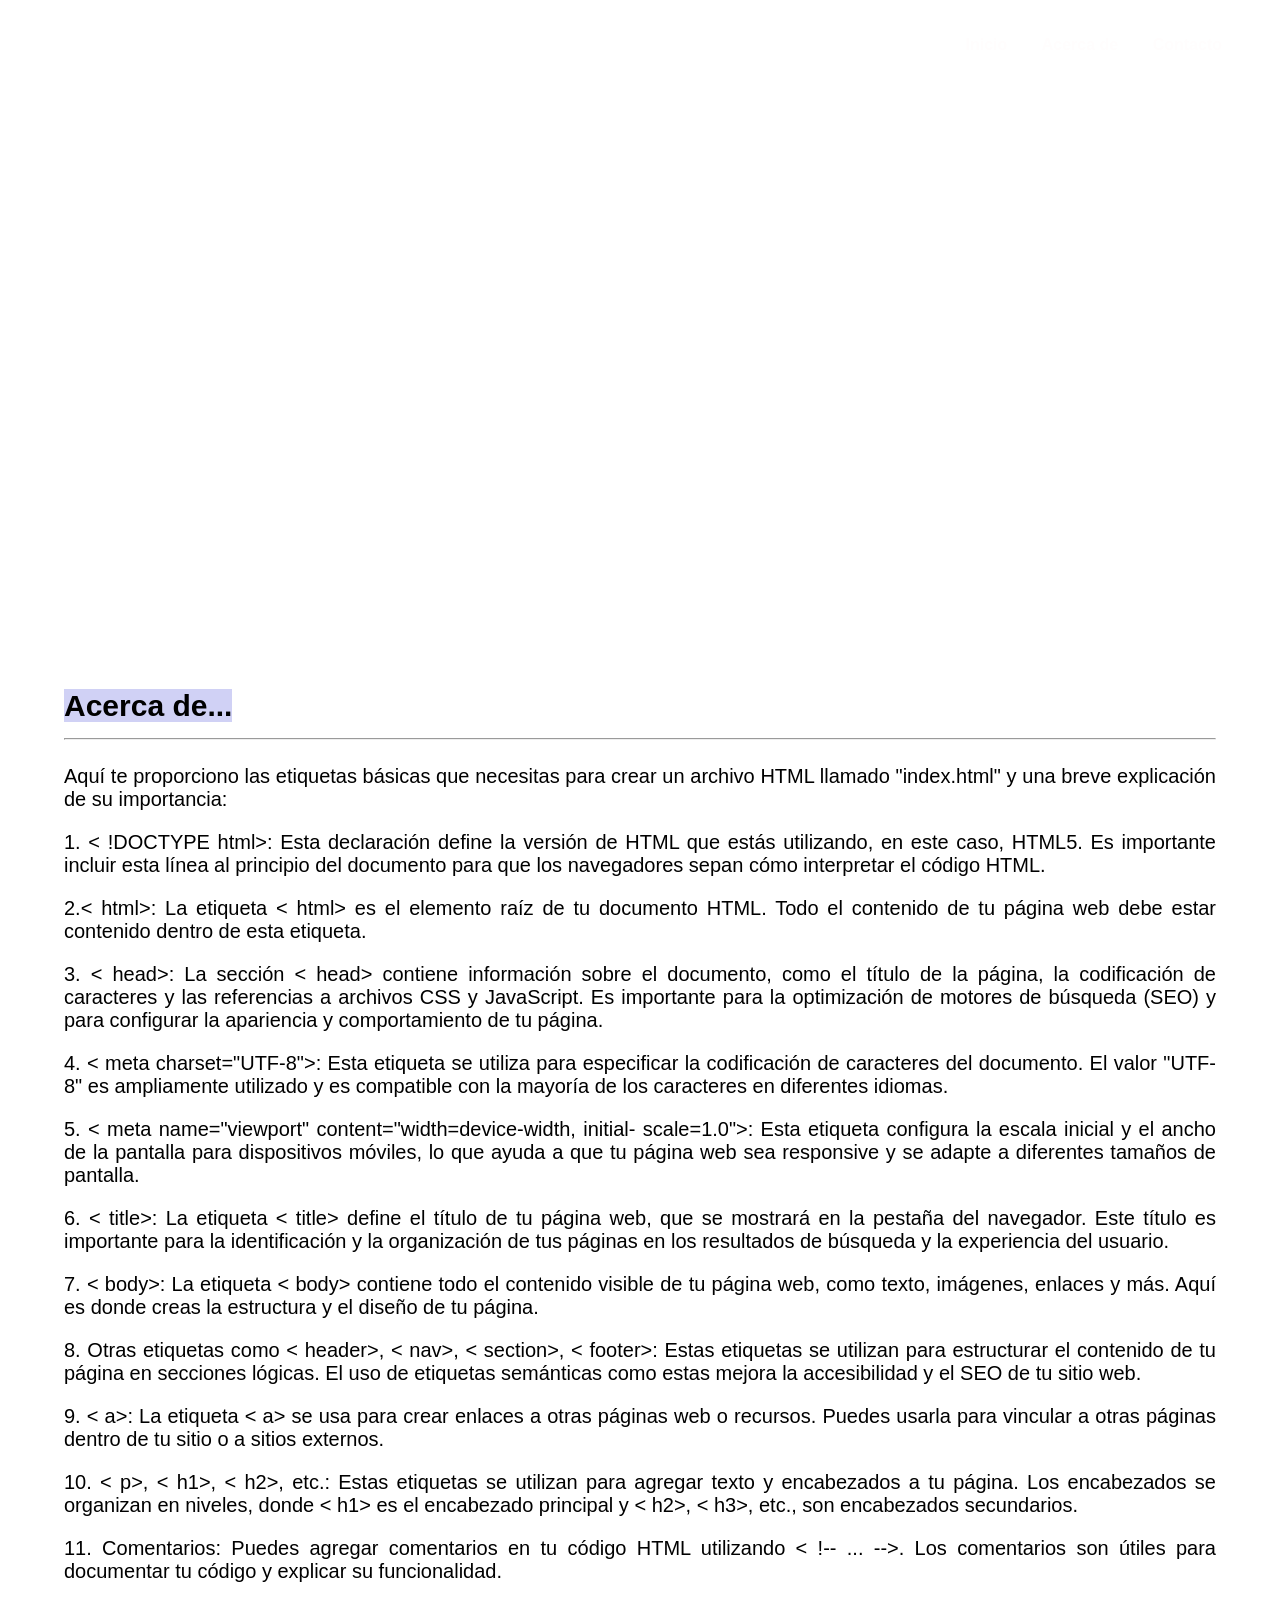
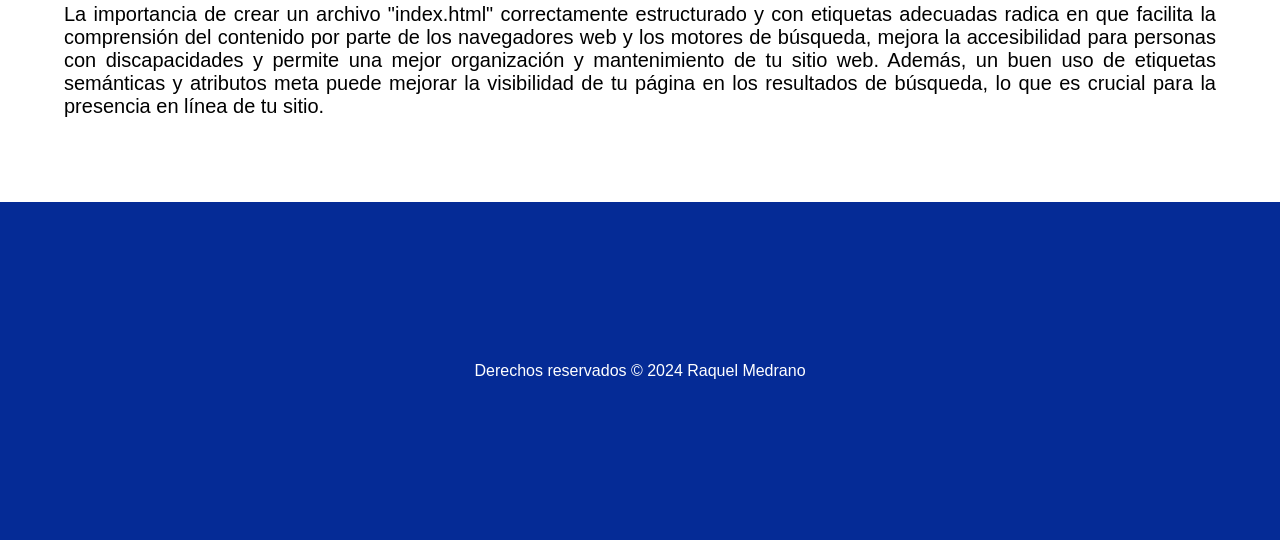
==== about.html @ f6704ee8 "Prueba de cambios" ====
<!DOCTYPE html> <!-- Indica que es un documento HTML, de lo contrario si no lo
ponemos, lo interpretaria como codigo antiguo antes de los 90's Quirks mode,
aparecerian codigos antiguos -->
<html lang="es">

<!--invoca al archivo style.css que contiene todas las configuraciones de estilos de
la página-->
<link rel="stylesheet" href="styles.css">

<!-- Encabezado, el valor atributo id invoca a una funcion del archivo style.css
para dar el formato del menu -->
<header id="mi-encabezado">

<title>CURSO HTML</title>
<!--Creacion del menú utilizando Nav-->
<nav>
<ul>
<li><a href="index.html">Inicio</a></li>
<li><a href="about.html">Acerca de </a></li>
<li><a href="contact.html">Contacto</a></li>
</ul>
</nav>

<!--Texto del encabezado-->
<h1>Curso de HTML</h1>
<p>Acerca de</p>

</header>

<!--Cuerpo del HTML. Las configuraciones de estilos se encuentran en el archivo
style.css-->
<body>

<main>

<!--*CONFIGURACION DEL TEXTO EN EL CUERPO. El tamño y tipo de letra
estan especificados en el archivo style.css*-->
<section class="contenido">
<h2> <span style="background-color:rgb(208, 209, 245);" ;>Acerca
de...</span>
<tr><td> <hr>
</hr></h2>
<p>
Aquí te proporciono las etiquetas básicas que necesitas para crear un
archivo HTML llamado
"index.html" y una breve explicación de su importancia:</p>
<p>
1. < !DOCTYPE html>: Esta declaración define la versión de HTML que
estás utilizando, en este
caso, HTML5. Es importante incluir esta línea al principio del documento
para que los navegadores
sepan cómo interpretar el código HTML.</p>
<p>
2.< html>: La etiqueta < html> es el elemento raíz de tu documento HTML.
Todo el contenido
de tu página web debe estar contenido dentro de esta etiqueta.</p>
<p>
3. < head>: La sección < head> contiene información sobre el documento,
como el título de la página,

la codificación de caracteres y las referencias a archivos CSS y JavaScript.
Es importante para la
optimización de motores de búsqueda (SEO) y para configurar la
apariencia y comportamiento de tu página.</p>
<p>
4. < meta charset="UTF-8">: Esta etiqueta se utiliza para especificar la
codificación de caracteres
del documento. El valor "UTF-8" es ampliamente utilizado y es compatible
con la mayoría de los
caracteres en diferentes idiomas.</p>
<p>

5. < meta name="viewport" content="width=device-width, initial-
scale=1.0">: Esta etiqueta configura

la escala inicial y el ancho de la pantalla para dispositivos móviles, lo que
ayuda a que tu página
web sea responsive y se adapte a diferentes tamaños de pantalla.</p>
<p>
6. < title>: La etiqueta < title> define el título de tu página web, que se
mostrará en la pestaña
del navegador. Este título es importante para la identificación y la
organización de tus páginas en
los resultados de búsqueda y la experiencia del usuario.</p>
<p>
7. < body>: La etiqueta < body> contiene todo el contenido visible de tu
página web, como texto,
imágenes, enlaces y más. Aquí es donde creas la estructura y el diseño de
tu página.</p>
<p>
8. Otras etiquetas como < header>, < nav>, < section>, < footer>: Estas
etiquetas se utilizan para
estructurar el contenido de tu página en secciones lógicas. El uso de
etiquetas semánticas como

estas mejora la accesibilidad y el SEO de tu sitio web.</p>
<p>
9. < a>: La etiqueta < a> se usa para crear enlaces a otras páginas web o
recursos. Puedes usarla
para vincular a otras páginas dentro de tu sitio o a sitios externos.</p>
<p>
10. < p>, < h1>, < h2>, etc.: Estas etiquetas se utilizan para agregar texto y
encabezados a tu página.
Los encabezados se organizan en niveles, donde < h1> es el encabezado
principal y < h2>, < h3>, etc.,
son encabezados secundarios.
</p>
<p>
11. Comentarios: Puedes agregar comentarios en tu código HTML
utilizando < !-- ... -->. Los comentarios
son útiles para documentar tu código y explicar su funcionalidad.</p>
<p>
La importancia de crear un archivo "index.html" correctamente
estructurado y con etiquetas adecuadas
radica en que facilita la comprensión del contenido por parte de los
navegadores web y los motores
de búsqueda, mejora la accesibilidad para personas con discapacidades y
permite una mejor organización
y mantenimiento de tu sitio web. Además, un buen uso de etiquetas
semánticas y atributos meta puede
mejorar la visibilidad de tu página en los resultados de búsqueda, lo que es
crucial para la presencia
en línea de tu sitio.</p>

</td></tr>

</section>
</main>

<!--Pie de pagina-->
<!--el atributo Class="footer" invoca a una funcion del archivo style.css para dar
el formato del pie de pagina-->
<div class="footer">Derechos reservados © 2024 Raquel Medrano</div>

<!--Invoca al archivo script.js que contiene la funcion que controla el
comportamiento del menu-->
<script src="script.js"></script>
</body>
</html>
---- styles.css ----
/*CONFIGURACION DEL ENCABEZADO*/

/* Establece una imagen de fondo para el encabezado */
#mi-encabezado {
background-image: url('img/Cuidad.jpg'); /* Reemplaza 'ruta-de-tu-imagen.jpg'
con la ubicación de tu imagen */
background-size: cover; /* Ajusta la imagen para cubrir todo el fondo */
background-position: center; /* Centra la imagen en el encabezado */
height: 35rem; /* Altura del encabezado (ajusta según tus necesidades) */

color: #ffffff; /* Color del texto en el encabezado para asegurar la legibilidad */
text-orientation: upright;
text-align: center; /* Alinea el contenido al centro del encabezado */
padding: 20px; /* Espacio de relleno interno para el contenido */

}

/* Estilos adicionales para el Título en el encabezado */
#mi-encabezado h1 {
font-size: 45px; /* Tamaño de fuente del título */
font-family: Arial, Helvetica, sans-serif;
}

/* Estilos adicionales para el texto en el encabezado */
#mi-encabezado p {
font-size: 25px; /* Tamaño de fuente del texto del encabezado */
}

/*CONFIGURACION DEL MENU*/

/* Establece el fondo transparente para el menú */
nav {
background-color: rgba(255, 255, 255, 0);
padding: 20px;
position: fixed; /* Posiciona el menú en la parte superior de la página */
top: 0;
left: 0;
width: 100%;
transition: background-color 0.5s; /* Transición suave para el cambio de color de
fondo */

}

/* Estilos para los elementos menu*/
ul {
list-style-type: none;
text-align: right;
margin-right: 3rem;
}

/*elementos de la lista del menu*/
li {
display: inline;
margin-right: 30px; /* Espacio entre elementos del menú */
}

a {
text-decoration: none;
color: #fffdfd; /* Color del texto del menú */
font-weight: bold;
}

/* Cambia el color del enlace cuando se pasa el mouse por encima */
a:hover {
color: #ff9900; /* Cambia el color al pasar el mouse por encima */
}

/*CONFIGURACION DEL BODY*/
body {
/*configura los margenes de la página*/
margin-top: 0px; /* Ajusta según la altura del menú */
margin-left: 0px;
margin-right: 0px;
font-family: Arial, Helvetica, sans-serif;
}

/*CONFIGURACION DEL CONTENIDO*/
.contenido {
/* configura el color, tamaño de fuente y alineación del texto en el cuerpo de la
página */
color: #000000;
font-size: 20px;
padding: 5%;
text-align:justify;

font-family: Arial, Helvetica, sans-serif;
}

.footer {
background-color: rgb(5,43,150); /* Cambia el color de fondo a azul */
padding: 10rem;
color: #fffdfd;
color: #ffffff; /* Color del texto en el encabezado para asegurar la legibilidad */
text-align: center; /* Alinea el contenido al centro del encabezado */
/* Espacio de relleno interno para el contenido */

}
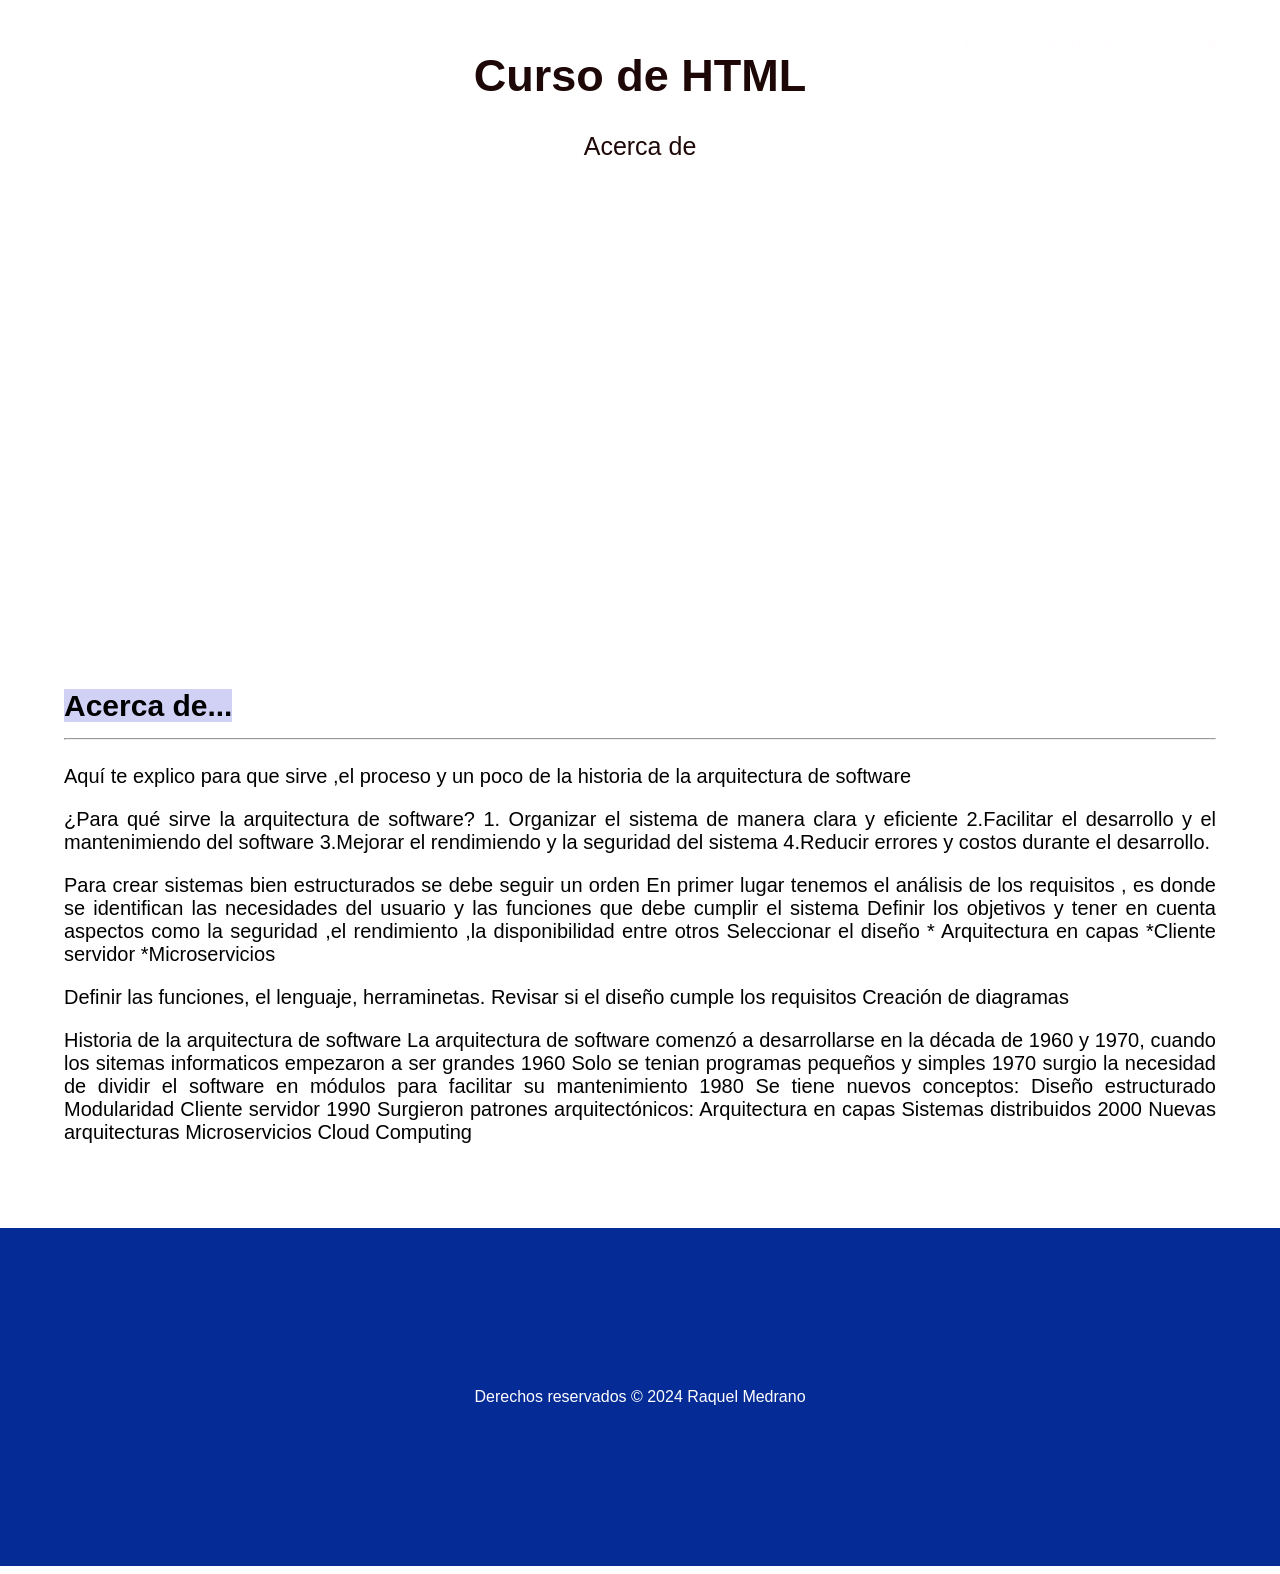
==== commit 73cd2f38: "cambiando el colordel texto del encabezado" ====
--- a/about.html
+++ b/about.html
@@ -41,86 +41,48 @@
 <tr><td> <hr>
 </hr></h2>
 <p>
-Aquí te proporciono las etiquetas básicas que necesitas para crear un
-archivo HTML llamado
-"index.html" y una breve explicación de su importancia:</p>
+Aquí te explico para que sirve ,el proceso y un poco de la historia de la arquitectura de software</p>
 <p>
-1. < !DOCTYPE html>: Esta declaración define la versión de HTML que
-estás utilizando, en este
-caso, HTML5. Es importante incluir esta línea al principio del documento
-para que los navegadores
-sepan cómo interpretar el código HTML.</p>
-<p>
-2.< html>: La etiqueta < html> es el elemento raíz de tu documento HTML.
-Todo el contenido
-de tu página web debe estar contenido dentro de esta etiqueta.</p>
-<p>
-3. < head>: La sección < head> contiene información sobre el documento,
-como el título de la página,
-
-la codificación de caracteres y las referencias a archivos CSS y JavaScript.
-Es importante para la
-optimización de motores de búsqueda (SEO) y para configurar la
-apariencia y comportamiento de tu página.</p>
-<p>
-4. < meta charset="UTF-8">: Esta etiqueta se utiliza para especificar la
-codificación de caracteres
-del documento. El valor "UTF-8" es ampliamente utilizado y es compatible
-con la mayoría de los
-caracteres en diferentes idiomas.</p>
-<p>
-
-5. < meta name="viewport" content="width=device-width, initial-
-scale=1.0">: Esta etiqueta configura
-
-la escala inicial y el ancho de la pantalla para dispositivos móviles, lo que
-ayuda a que tu página
-web sea responsive y se adapte a diferentes tamaños de pantalla.</p>
-<p>
-6. < title>: La etiqueta < title> define el título de tu página web, que se
-mostrará en la pestaña
-del navegador. Este título es importante para la identificación y la
-organización de tus páginas en
-los resultados de búsqueda y la experiencia del usuario.</p>
-<p>
-7. < body>: La etiqueta < body> contiene todo el contenido visible de tu
-página web, como texto,
-imágenes, enlaces y más. Aquí es donde creas la estructura y el diseño de
-tu página.</p>
-<p>
-8. Otras etiquetas como < header>, < nav>, < section>, < footer>: Estas
-etiquetas se utilizan para
-estructurar el contenido de tu página en secciones lógicas. El uso de
-etiquetas semánticas como
-
-estas mejora la accesibilidad y el SEO de tu sitio web.</p>
-<p>
-9. < a>: La etiqueta < a> se usa para crear enlaces a otras páginas web o
-recursos. Puedes usarla
-para vincular a otras páginas dentro de tu sitio o a sitios externos.</p>
-<p>
-10. < p>, < h1>, < h2>, etc.: Estas etiquetas se utilizan para agregar texto y
-encabezados a tu página.
-Los encabezados se organizan en niveles, donde < h1> es el encabezado
-principal y < h2>, < h3>, etc.,
-son encabezados secundarios.
+¿Para qué sirve la arquitectura de software?
+1. Organizar el sistema de manera clara y eficiente
+2.Facilitar el desarrollo y el mantenimiendo del software
+3.Mejorar el rendimiendo y la seguridad del sistema
+4.Reducir errores y costos durante el desarrollo.
+</p>
+<p>Para crear sistemas bien estructurados se debe seguir un orden
+En primer lugar tenemos el análisis de los requisitos , es donde se identifican las necesidades del usuario y las funciones que debe cumplir el sistema
+Definir los objetivos y tener en cuenta aspectos como la seguridad ,el rendimiento ,la disponibilidad entre otros
+Seleccionar el diseño 
+* Arquitectura en capas
+*Cliente servidor
+*Microservicios
 </p>
 <p>
-11. Comentarios: Puedes agregar comentarios en tu código HTML
-utilizando < !-- ... -->. Los comentarios
-son útiles para documentar tu código y explicar su funcionalidad.</p>
+Definir las funciones, el lenguaje, herraminetas.
+Revisar si el diseño cumple los requisitos
+Creación de diagramas
+</p>
 <p>
-La importancia de crear un archivo "index.html" correctamente
-estructurado y con etiquetas adecuadas
-radica en que facilita la comprensión del contenido por parte de los
-navegadores web y los motores
-de búsqueda, mejora la accesibilidad para personas con discapacidades y
-permite una mejor organización
-y mantenimiento de tu sitio web. Además, un buen uso de etiquetas
-semánticas y atributos meta puede
-mejorar la visibilidad de tu página en los resultados de búsqueda, lo que es
-crucial para la presencia
-en línea de tu sitio.</p>
+Historia de la arquitectura de software
+La arquitectura de software comenzó a desarrollarse en la década de 1960 y 1970, cuando los sitemas informaticos empezaron a ser grandes
+1960
+Solo se tenian programas pequeños y simples
+1970 
+surgio la necesidad de dividir el software en módulos para facilitar su mantenimiento
+1980
+Se tiene nuevos conceptos:
+Diseño estructurado
+Modularidad
+Cliente servidor
+1990
+Surgieron patrones arquitectónicos:
+Arquitectura en capas
+Sistemas distribuidos
+2000
+Nuevas arquitecturas
+Microservicios
+Cloud Computing
+</p>
 
 </td></tr>
 
--- a/styles.css
+++ b/styles.css
@@ -2,13 +2,13 @@
 
 /* Establece una imagen de fondo para el encabezado */
 #mi-encabezado {
-background-image: url('img/Cuidad.jpg'); /* Reemplaza 'ruta-de-tu-imagen.jpg'
+background-image: url('img/diseño.jpg'); /* Reemplaza 'ruta-de-tu-imagen.jpg'
 con la ubicación de tu imagen */
 background-size: cover; /* Ajusta la imagen para cubrir todo el fondo */
 background-position: center; /* Centra la imagen en el encabezado */
 height: 35rem; /* Altura del encabezado (ajusta según tus necesidades) */
 
-color: #ffffff; /* Color del texto en el encabezado para asegurar la legibilidad */
+color: #1d0707; /* Color del texto en el encabezado para asegurar la legibilidad */
 text-orientation: upright;
 text-align: center; /* Alinea el contenido al centro del encabezado */
 padding: 20px; /* Espacio de relleno interno para el contenido */
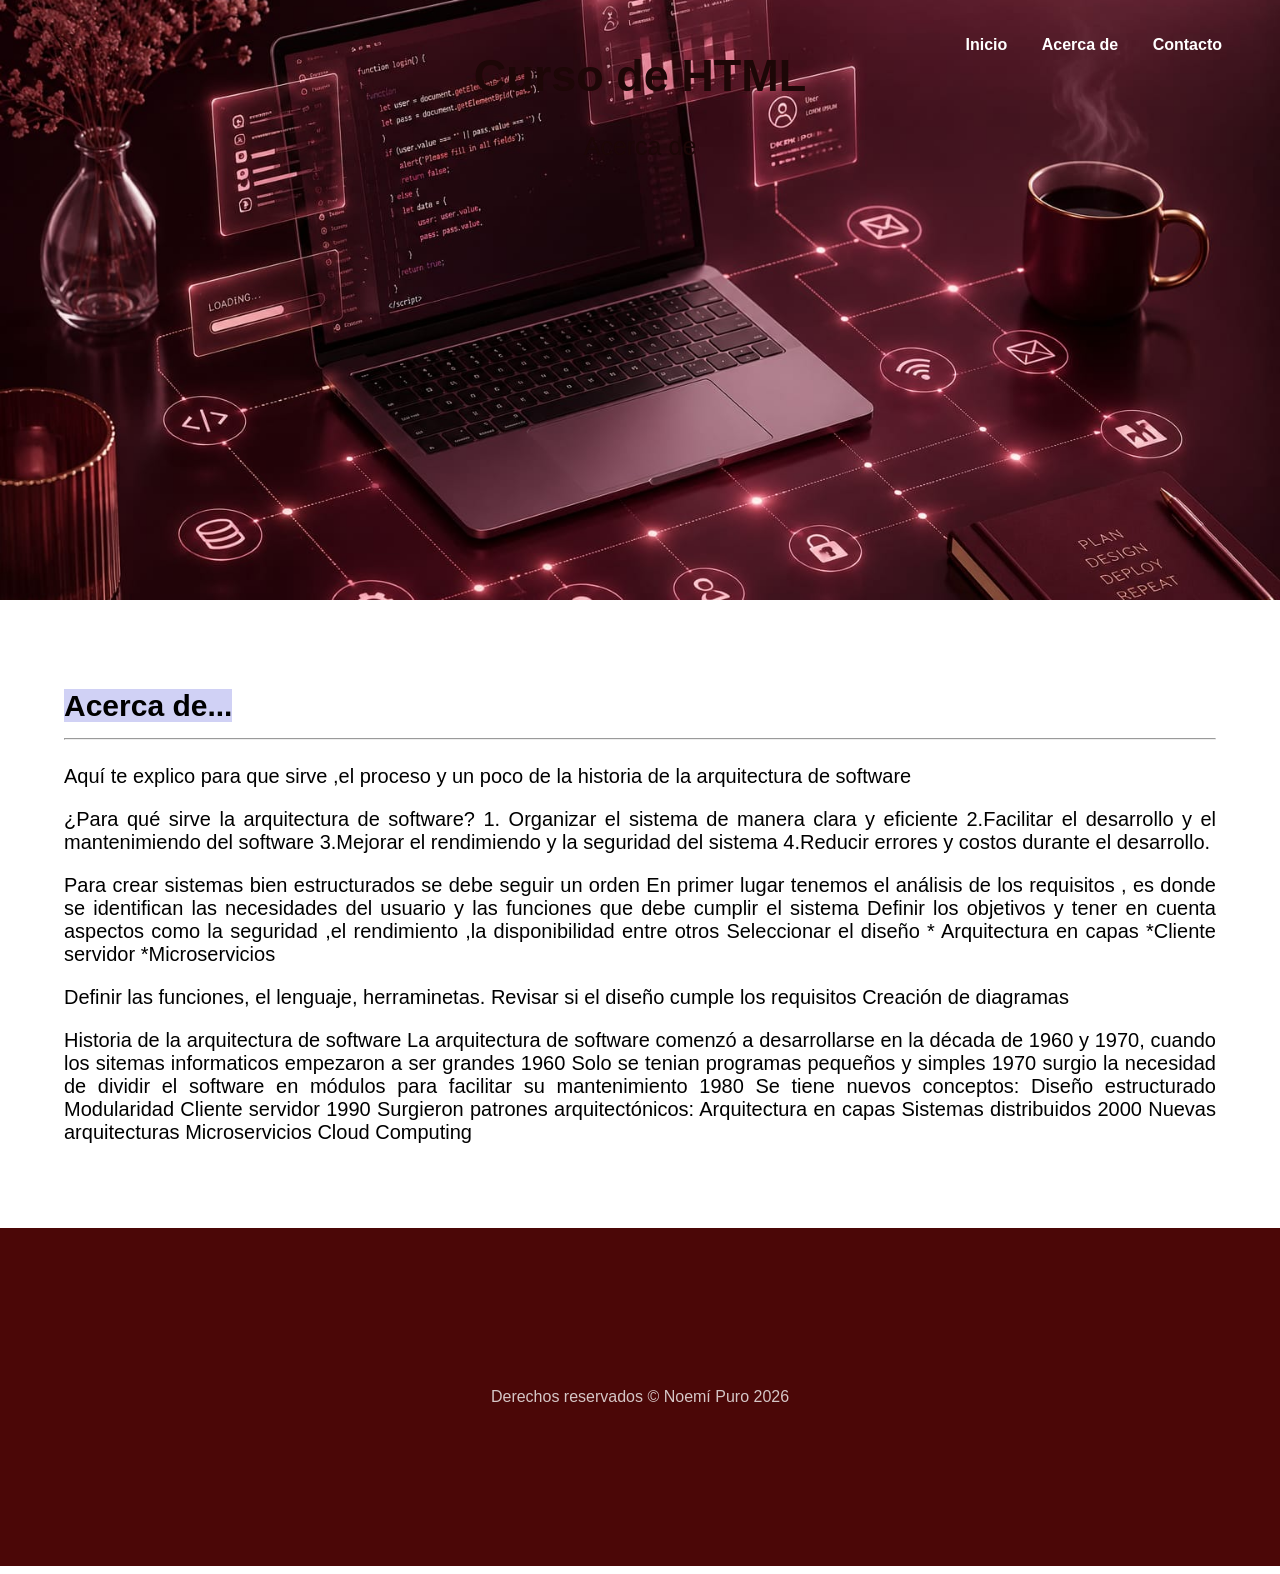
==== commit 568526b8: "haciendo cambios de color en el pie de página y en la letra" ====
--- a/about.html
+++ b/about.html
@@ -92,7 +92,7 @@
 <!--Pie de pagina-->
 <!--el atributo Class="footer" invoca a una funcion del archivo style.css para dar
 el formato del pie de pagina-->
-<div class="footer">Derechos reservados © 2024 Raquel Medrano</div>
+<div class="footer">Derechos reservados © Noemí Puro 2026</div>
 
 <!--Invoca al archivo script.js que contiene la funcion que controla el
 comportamiento del menu-->
--- a/styles.css
+++ b/styles.css
@@ -2,7 +2,7 @@
 
 /* Establece una imagen de fondo para el encabezado */
 #mi-encabezado {
-background-image: url('img/diseño.jpg'); /* Reemplaza 'ruta-de-tu-imagen.jpg'
+background-image: url('img/arquitectura.jpg'); /* Reemplaza 'ruta-de-tu-imagen.jpg'
 con la ubicación de tu imagen */
 background-size: cover; /* Ajusta la imagen para cubrir todo el fondo */
 background-position: center; /* Centra la imagen en el encabezado */
@@ -30,7 +30,7 @@
 
 /* Establece el fondo transparente para el menú */
 nav {
-background-color: rgba(255, 255, 255, 0);
+background-color: rgba(225, 213, 213, 0);
 padding: 20px;
 position: fixed; /* Posiciona el menú en la parte superior de la página */
 top: 0;
@@ -56,13 +56,13 @@
 
 a {
 text-decoration: none;
-color: #fffdfd; /* Color del texto del menú */
+color: #ffffff; /* Color del texto del menú */
 font-weight: bold;
 }
 
 /* Cambia el color del enlace cuando se pasa el mouse por encima */
 a:hover {
-color: #ff9900; /* Cambia el color al pasar el mouse por encima */
+color: #747474; /* Cambia el color al pasar el mouse por encima */
 }
 
 /*CONFIGURACION DEL BODY*/
@@ -87,10 +87,10 @@
 }
 
 .footer {
-background-color: rgb(5,43,150); /* Cambia el color de fondo a azul */
+background-color: rgb(75, 7, 7); /* Cambia el color de fondo a azul */
 padding: 10rem;
 color: #fffdfd;
-color: #ffffff; /* Color del texto en el encabezado para asegurar la legibilidad */
+color: #d5c6c6; /* Color del texto en el encabezado para asegurar la legibilidad */
 text-align: center; /* Alinea el contenido al centro del encabezado */
 /* Espacio de relleno interno para el contenido */
 
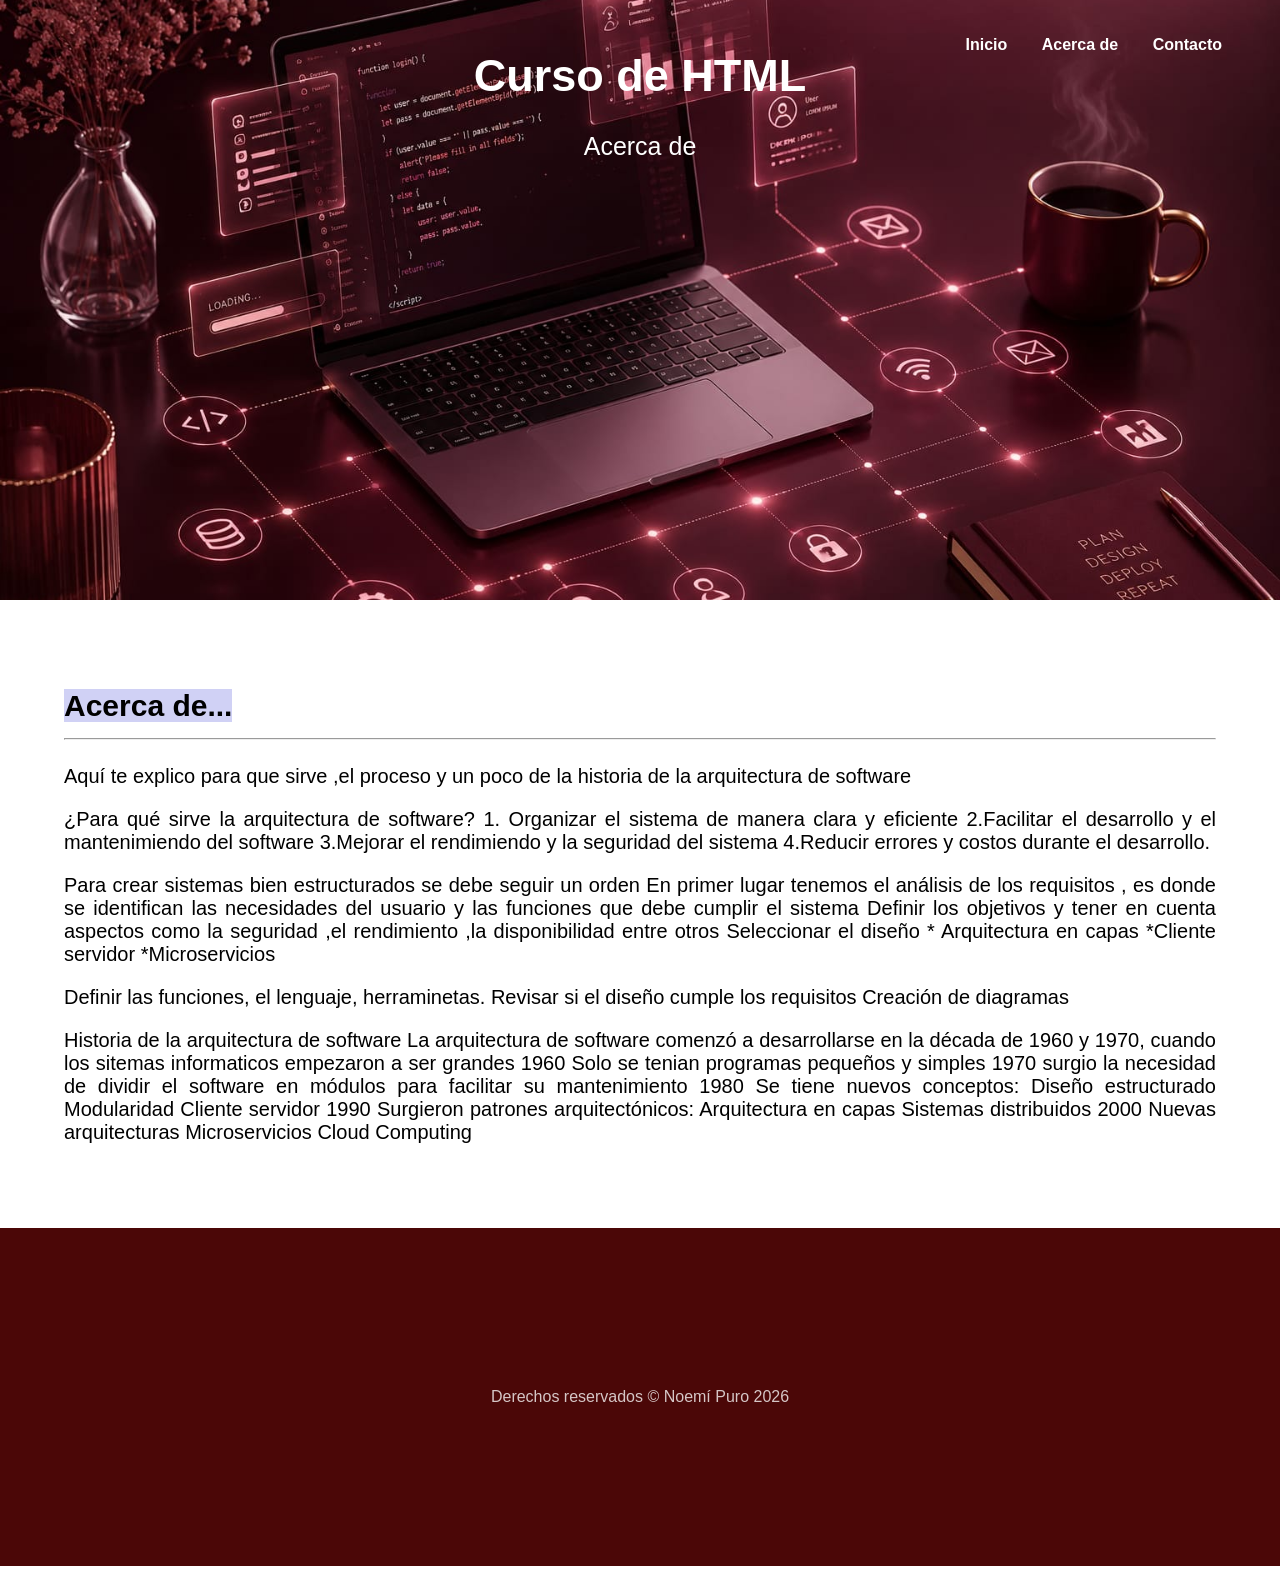
==== commit a3eb2b63: "Cambiando mi titulo" ====
--- a/about.html
+++ b/about.html
@@ -11,7 +11,7 @@
 para dar el formato del menu -->
 <header id="mi-encabezado">
 
-<title>CURSO HTML</title>
+<title>Para que sirve</title>
 <!--Creacion del menú utilizando Nav-->
 <nav>
 <ul>
--- a/styles.css
+++ b/styles.css
@@ -8,7 +8,7 @@
 background-position: center; /* Centra la imagen en el encabezado */
 height: 35rem; /* Altura del encabezado (ajusta según tus necesidades) */
 
-color: #1d0707; /* Color del texto en el encabezado para asegurar la legibilidad */
+color: #ffffff; /* Color del texto en el encabezado para asegurar la legibilidad */
 text-orientation: upright;
 text-align: center; /* Alinea el contenido al centro del encabezado */
 padding: 20px; /* Espacio de relleno interno para el contenido */
@@ -18,7 +18,7 @@
 /* Estilos adicionales para el Título en el encabezado */
 #mi-encabezado h1 {
 font-size: 45px; /* Tamaño de fuente del título */
-font-family: Arial, Helvetica, sans-serif;
+font-family: Arial, Helvetica, sans-serif ;
 }
 
 /* Estilos adicionales para el texto en el encabezado */
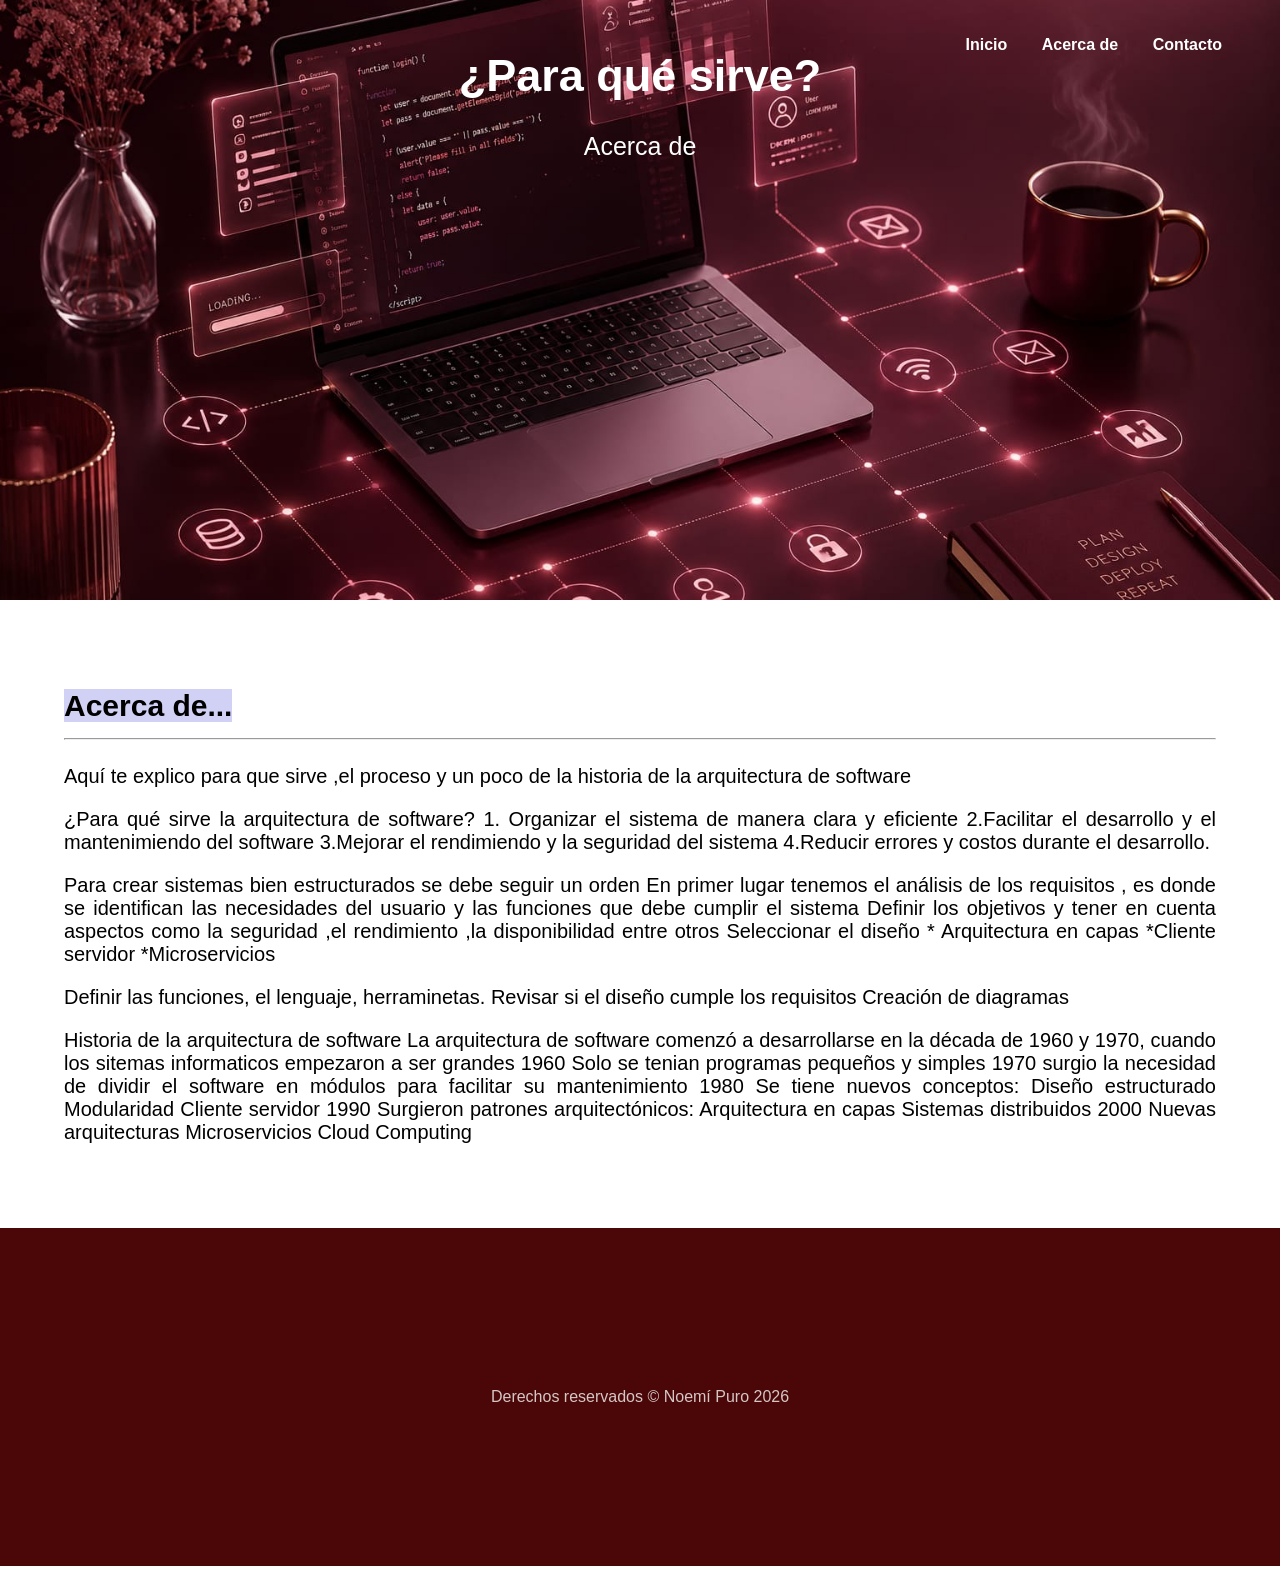
==== commit 9a0b055a: "agregando el texto del encabezado y el título" ====
--- a/about.html
+++ b/about.html
@@ -11,7 +11,7 @@
 para dar el formato del menu -->
 <header id="mi-encabezado">
 
-<title>Para que sirve</title>
+<title>Arquitectura</title>
 <!--Creacion del menú utilizando Nav-->
 <nav>
 <ul>
@@ -22,7 +22,7 @@
 </nav>
 
 <!--Texto del encabezado-->
-<h1>Curso de HTML</h1>
+<h1>¿Para qué sirve?</h1>
 <p>Acerca de</p>
 
 </header>
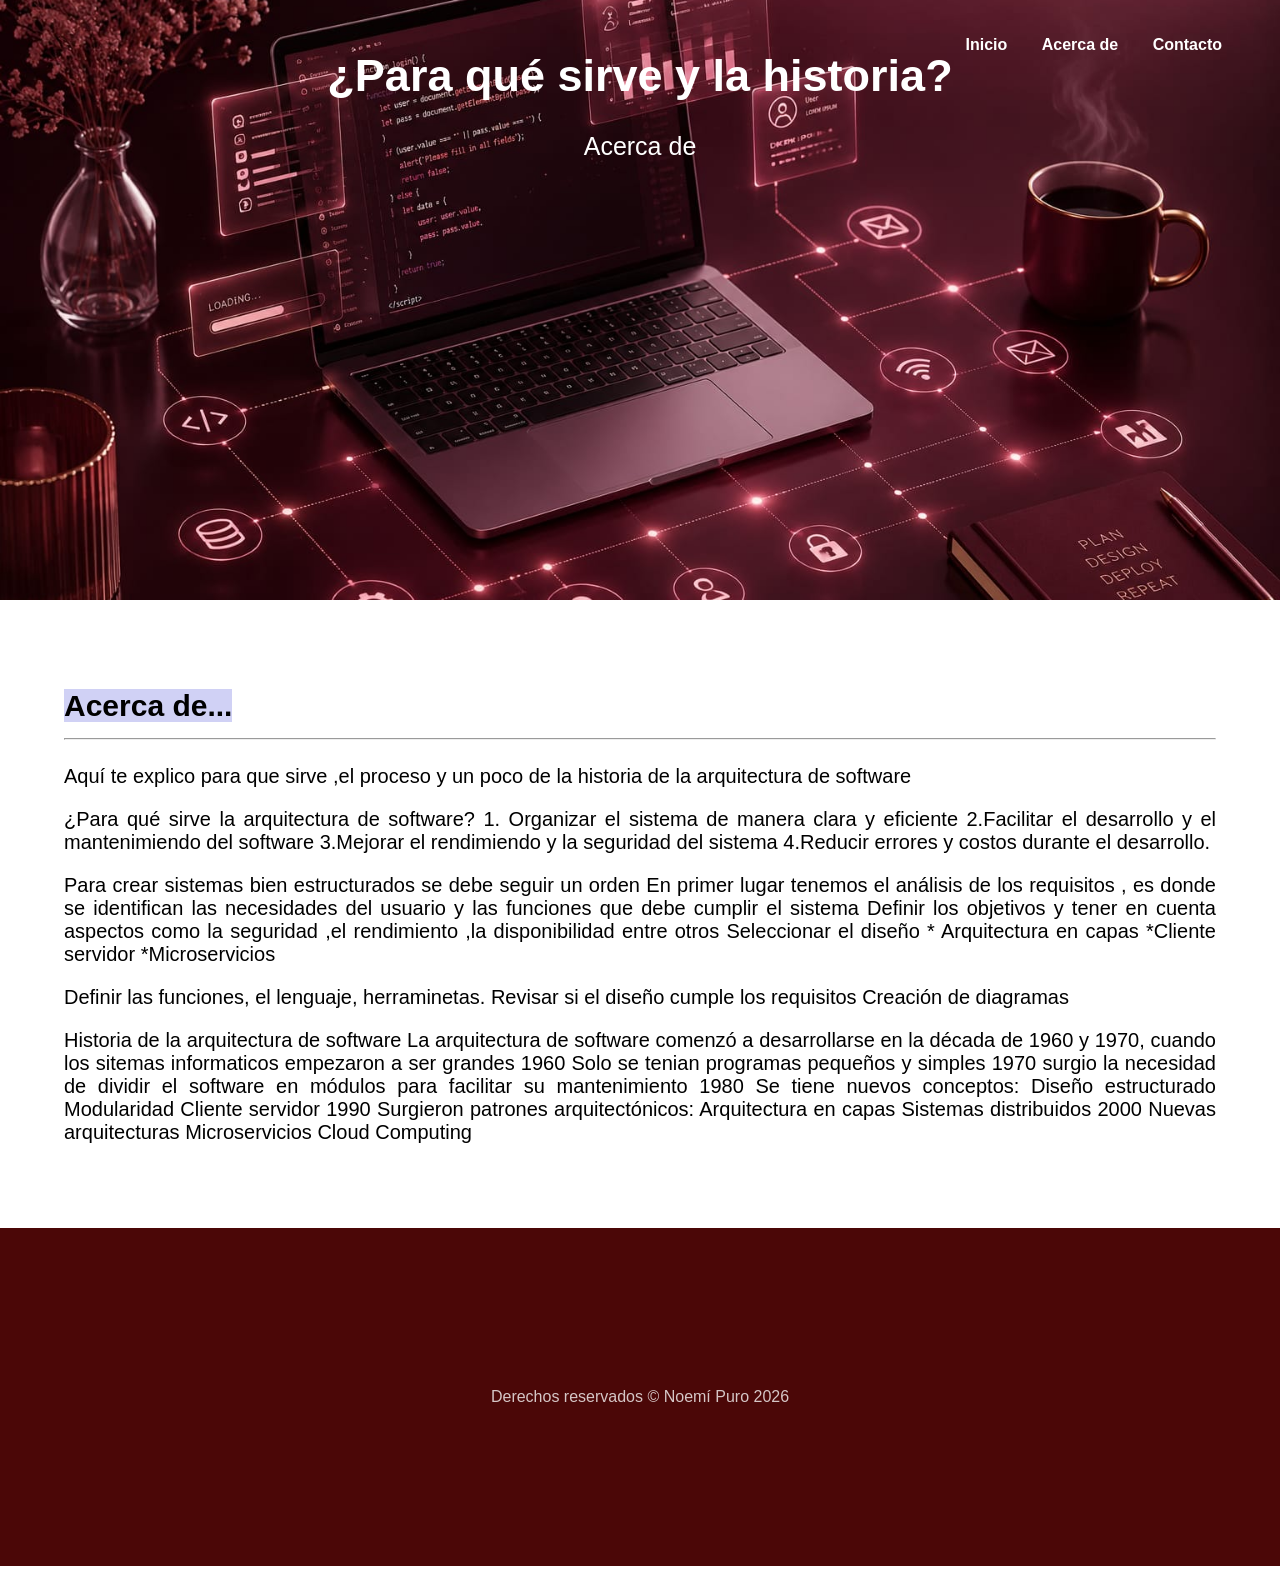
==== commit 3d3345b5: "cambiando el titulo y el texto del encabezado" ====
--- a/about.html
+++ b/about.html
@@ -11,7 +11,7 @@
 para dar el formato del menu -->
 <header id="mi-encabezado">
 
-<title>Arquitectura</title>
+<title>Software</title>
 <!--Creacion del menú utilizando Nav-->
 <nav>
 <ul>
@@ -22,7 +22,7 @@
 </nav>
 
 <!--Texto del encabezado-->
-<h1>¿Para qué sirve?</h1>
+<h1>¿Para qué sirve y la historia?</h1>
 <p>Acerca de</p>
 
 </header>
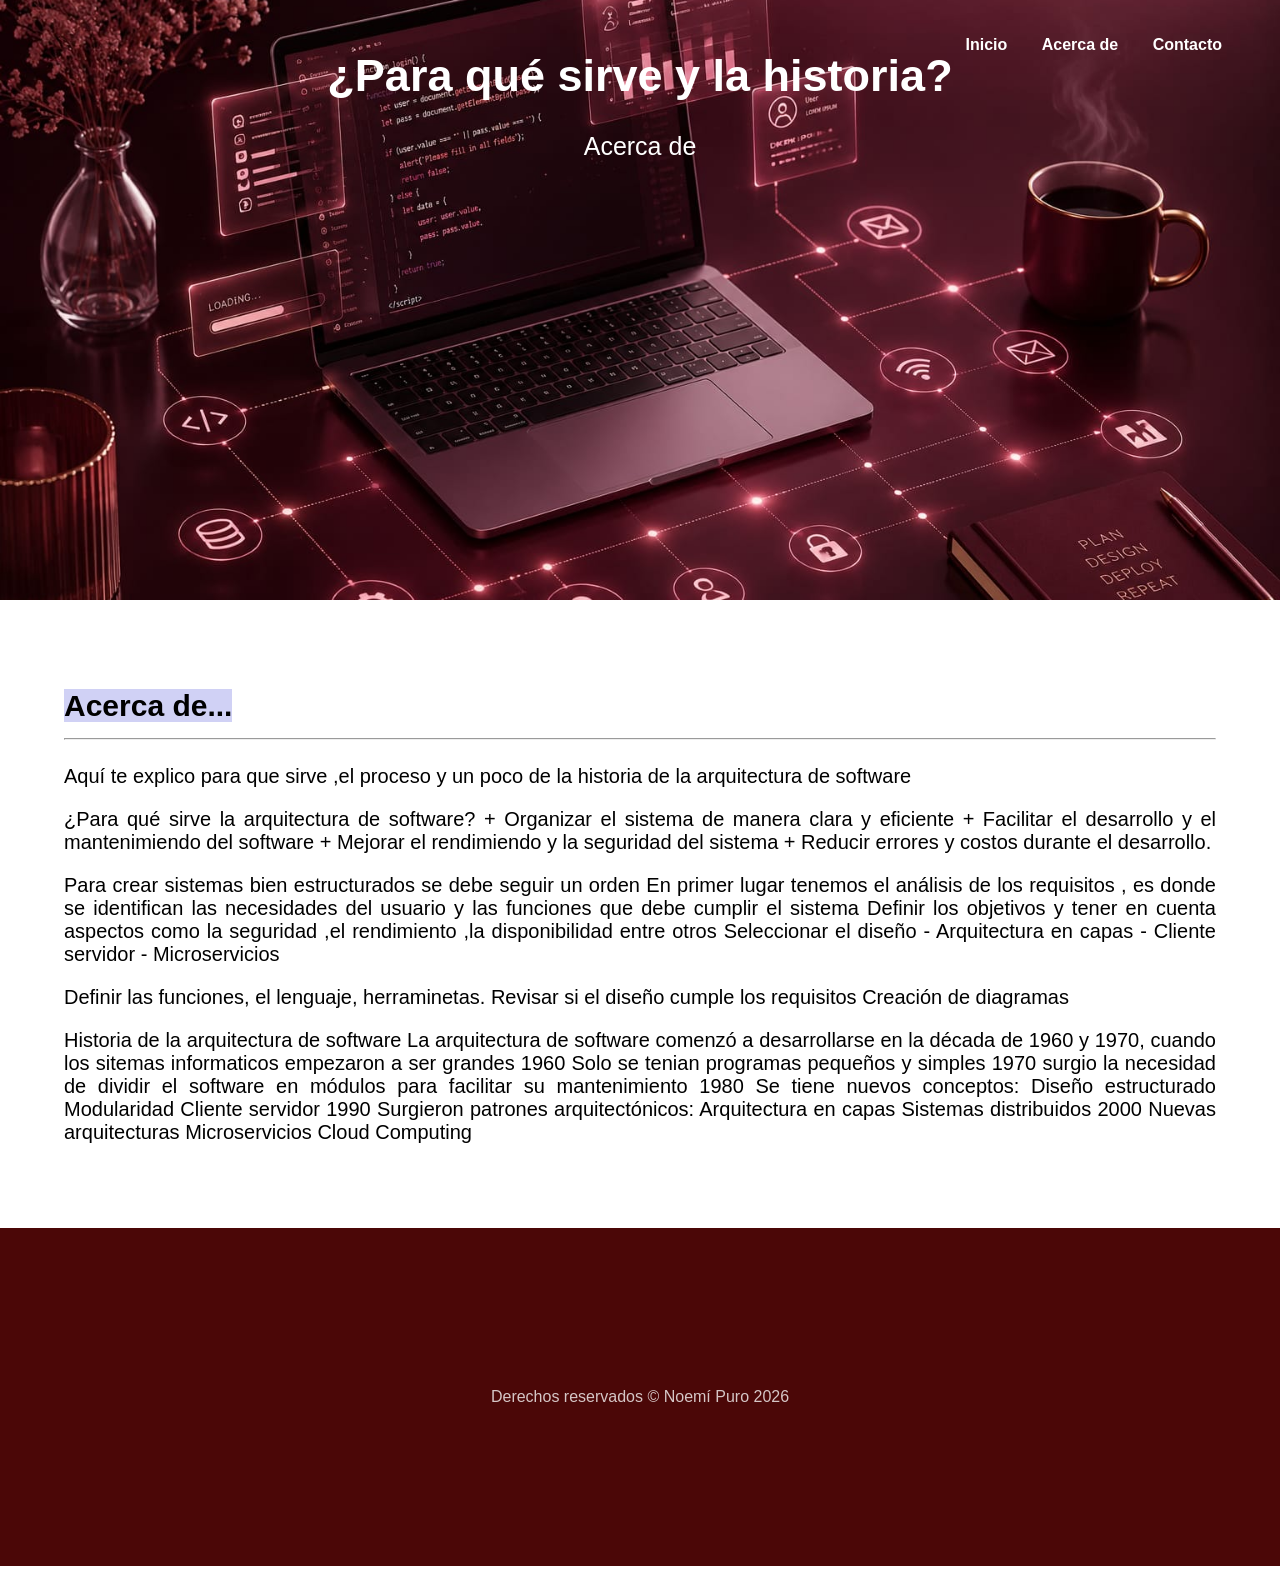
==== commit 0b1e1ece: "agregando lista" ====
--- a/about.html
+++ b/about.html
@@ -44,18 +44,18 @@
 Aquí te explico para que sirve ,el proceso y un poco de la historia de la arquitectura de software</p>
 <p>
 ¿Para qué sirve la arquitectura de software?
-1. Organizar el sistema de manera clara y eficiente
-2.Facilitar el desarrollo y el mantenimiendo del software
-3.Mejorar el rendimiendo y la seguridad del sistema
-4.Reducir errores y costos durante el desarrollo.
++ Organizar el sistema de manera clara y eficiente
++ Facilitar el desarrollo y el mantenimiendo del software
++ Mejorar el rendimiendo y la seguridad del sistema
++ Reducir errores y costos durante el desarrollo.
 </p>
 <p>Para crear sistemas bien estructurados se debe seguir un orden
 En primer lugar tenemos el análisis de los requisitos , es donde se identifican las necesidades del usuario y las funciones que debe cumplir el sistema
 Definir los objetivos y tener en cuenta aspectos como la seguridad ,el rendimiento ,la disponibilidad entre otros
 Seleccionar el diseño 
-* Arquitectura en capas
-*Cliente servidor
-*Microservicios
+- Arquitectura en capas
+- Cliente servidor
+- Microservicios
 </p>
 <p>
 Definir las funciones, el lenguaje, herraminetas.
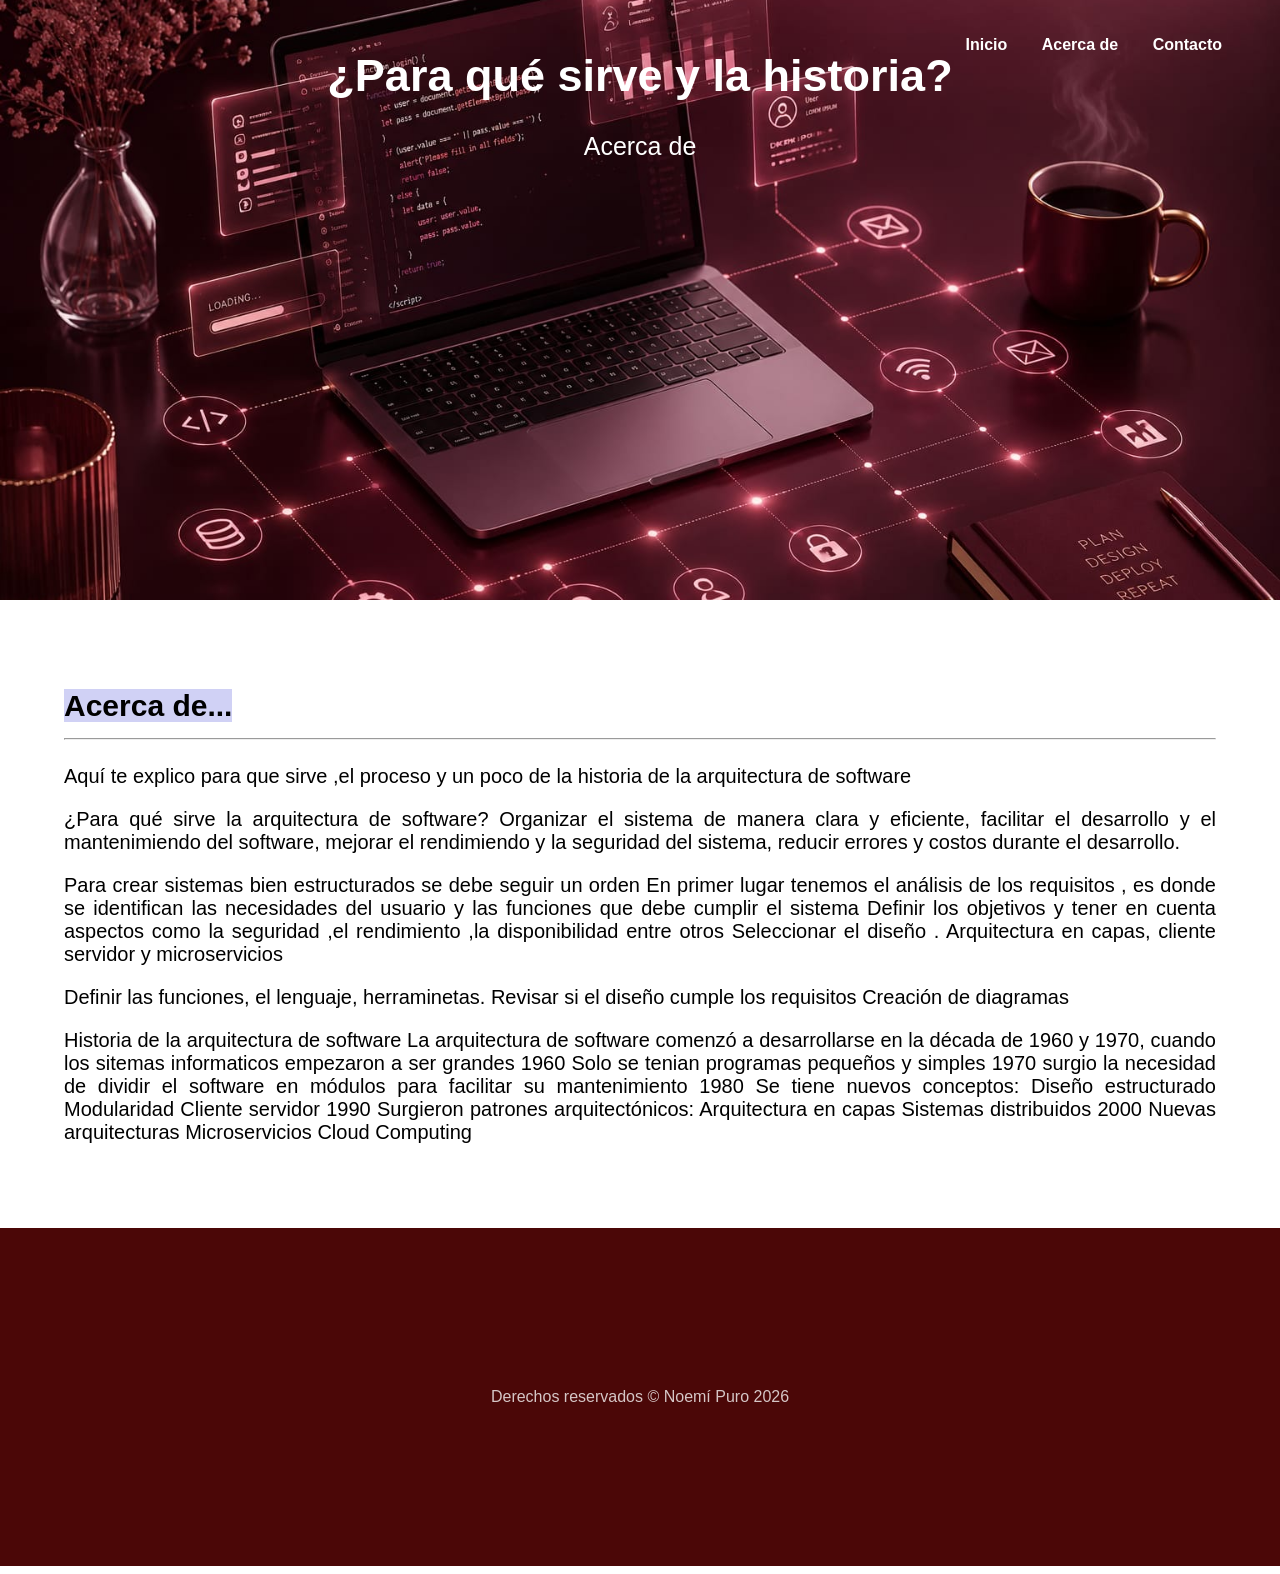
==== commit eec79300: "Cambiando el texto" ====
--- a/about.html
+++ b/about.html
@@ -43,19 +43,13 @@
 <p>
 Aquí te explico para que sirve ,el proceso y un poco de la historia de la arquitectura de software</p>
 <p>
-¿Para qué sirve la arquitectura de software?
-+ Organizar el sistema de manera clara y eficiente
-+ Facilitar el desarrollo y el mantenimiendo del software
-+ Mejorar el rendimiendo y la seguridad del sistema
-+ Reducir errores y costos durante el desarrollo.
+¿Para qué sirve la arquitectura de software? Organizar el sistema de manera clara y eficiente, facilitar el desarrollo y el mantenimiendo del software, mejorar el rendimiendo y la seguridad del sistema, reducir errores y costos durante el desarrollo.
 </p>
 <p>Para crear sistemas bien estructurados se debe seguir un orden
 En primer lugar tenemos el análisis de los requisitos , es donde se identifican las necesidades del usuario y las funciones que debe cumplir el sistema
 Definir los objetivos y tener en cuenta aspectos como la seguridad ,el rendimiento ,la disponibilidad entre otros
-Seleccionar el diseño 
-- Arquitectura en capas
-- Cliente servidor
-- Microservicios
+Seleccionar el diseño .
+Arquitectura en capas, cliente servidor y microservicios
 </p>
 <p>
 Definir las funciones, el lenguaje, herraminetas.
